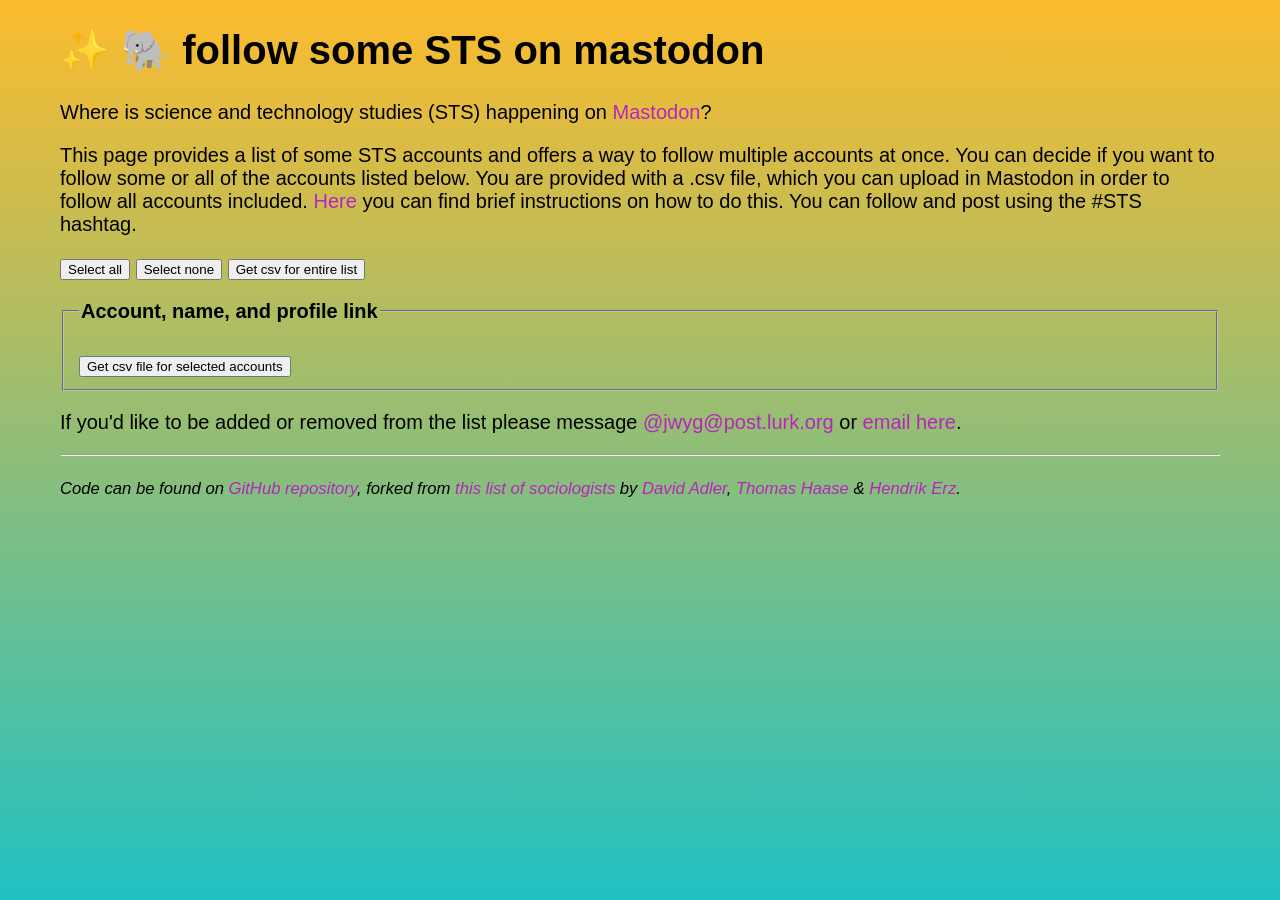
==== index.html @ 40fbdd1e "Update index.html" ====
<!DOCTYPE html>
<html>
  <head>
    <title>sts mastodon</title>
    <meta http-equiv="content-type" content="text/html; charset=utf-8" />
    <script type = "text/javascript" src="assets/js/jquery-3.6.1.min.js"></script>
    <link rel="stylesheet" type="text/css" href="assets/css/main.css">
    <!-- weitere Kopfinformationen -->
    <!-- Kommentare werden im Browser nicht angezeigt. -->
  </head>
  <body>
    <h1>&#x2728; &#128024; follow some STS on mastodon</h1>
      <p>Where is science and technology studies (STS) happening on <a href="https://en.wikipedia.org/wiki/Mastodon_(software)" target="_blank">Mastodon</a>?<p>
        <p>This page provides a list of some STS accounts and offers a way to follow multiple accounts at once. You can decide if you want to follow some or all of the accounts listed below. You are provided with a .csv file, which you can upload in Mastodon in order to follow all accounts included.
      <a href="instructions.pdf" target="_blank">Here</a> you can find brief instructions on how to do this. You can follow and post using the #STS hashtag.
    </p>

    <div>
      <p>
        <button type="button" id="all_button">Select all</button>
        <button type="button" id="none_button">Select none</button>
        <button type="button" id="all_csv_button">Get csv for entire list</button>
      </p>
    </div>

    <form method="post" action="/Tests/Post/">
      <fieldset>
          <legend><b>Account, name, and profile link</b></legend>
          <div id="sociologists_list">
          </div>
          <br>
          <!-- <input type="submit" value="Get selected accounts" id="selected_button"/> -->
          <button type="button" id="selected_button">Get csv file for selected accounts</button>
      </fieldset>
    </form>

    <p>
      If you'd like to be added or removed from the list please message <a href="https://post.lurk.org/@jwyg" target="_blank">@jwyg@post.lurk.org</a> or <a href="mailto:jonathan.gray@kcl.ac.uk" target="_blank">email here</a>.
    </p>
    <hr>
    <p>
      <small>
        <i>Code can be found on <a href="https://github.com/jwyg/mastodon-sts" target="_blank">GitHub repository</a>, forked from <a href="https://github.com/trutzig89182/Mastodon-Sociologists">this list of sociologists</a> by <a href="https://social.tchncs.de/@perspektivbrocken" target="_blank">David Adler</a>, <a href="https://social.tchncs.de/@thhaase" target="_blank">Thomas Haase</a> & <a href="https://scholar.social/@hendrikerz" target="_blank">Hendrik Erz</a>.</i>
      </small>
    </p>
    <!-- Scripts -->
      <script src="assets/js/papaparse.min.js"></script>
      <script src="assets/js/createcsv.js"></script>

  </body>


</html>
---- assets/css/main.css ----
body {
  background: rgb(34,193,195);
  background: linear-gradient(0deg, rgba(34,193,195,1) 0%, rgba(253,187,45,1) 100%);
  height: 100%;
  margin:0;
  background-repeat: no-repeat;
  background-attachment: fixed;
  margin-left: 60px;
  margin-right: 60px;
  font-size: 20px;
  width=100vpw;
  height=100vph;
  font-family: Arial, Helvetica, sans-serif;
}

a:link {
  color: #B625be;
  text-decoration: none;
}
a:visited {
  color: #B625be;
}

a:hover {
  color: #fd372d;
  text-shadow: 5px 5px  #505050;
}

a:active {
  color: #000000;
}

a.nontext:link {
  color: #000000;
  text-decoration: none;
}
a.nontext:visited {
  color: #000000;
  text-decoration: none;
}
a.nontext:hover {
  color: #F4BB44;
  text-decoration: none;
}
a.nontext:active {
  color: #000000;
  text-decoration: none;
}
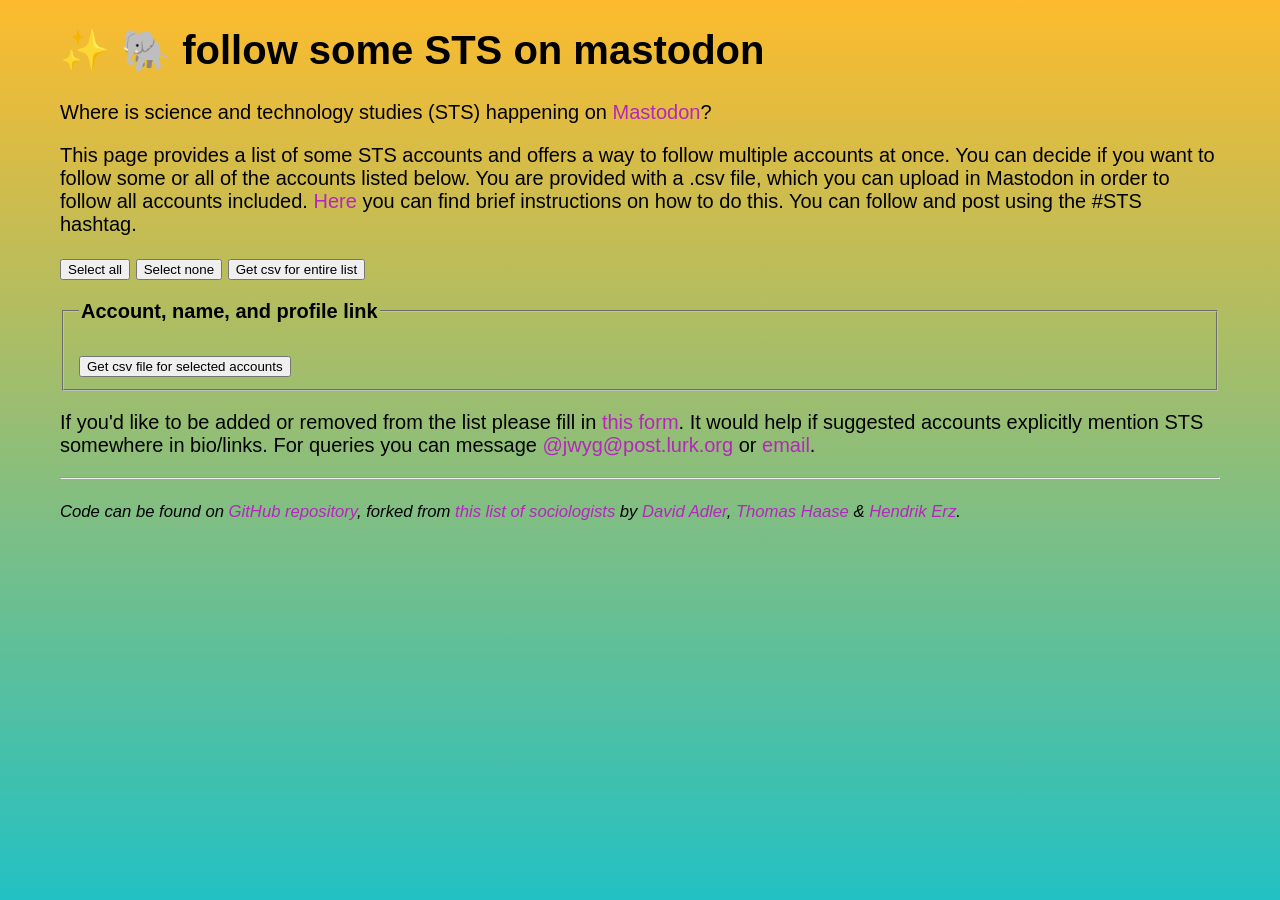
==== commit eca79439: "Update index.html" ====
--- a/index.html
+++ b/index.html
@@ -35,7 +35,7 @@
     </form>
 
     <p>
-      If you'd like to be added or removed from the list please message <a href="https://post.lurk.org/@jwyg" target="_blank">@jwyg@post.lurk.org</a> or <a href="mailto:jonathan.gray@kcl.ac.uk" target="_blank">email here</a>.
+      If you'd like to be added or removed from the list please fill in <a href="https://forms.office.com/r/7jpRXE6XQT">this form</a>. It would help if suggested accounts explicitly mention STS somewhere in bio/links. For queries you can message <a href="https://post.lurk.org/@jwyg" target="_blank">@jwyg@post.lurk.org</a> or <a href="mailto:jonathan.gray@kcl.ac.uk" target="_blank">email</a>.
     </p>
     <hr>
     <p>
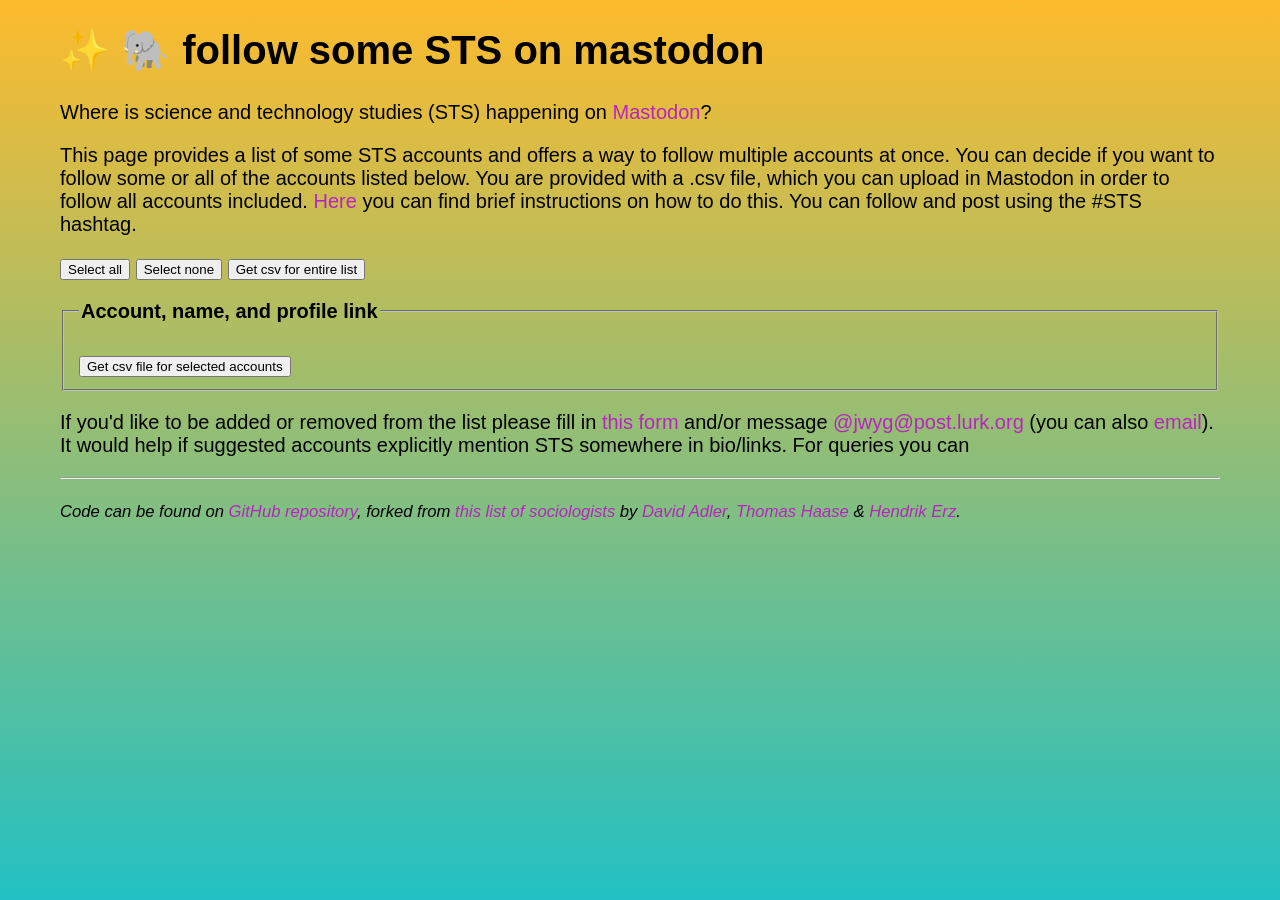
==== commit 6a8ee0fc: "Update index.html" ====
--- a/index.html
+++ b/index.html
@@ -35,7 +35,7 @@
     </form>
 
     <p>
-      If you'd like to be added or removed from the list please fill in <a href="https://forms.office.com/r/7jpRXE6XQT">this form</a>. It would help if suggested accounts explicitly mention STS somewhere in bio/links. For queries you can message <a href="https://post.lurk.org/@jwyg" target="_blank">@jwyg@post.lurk.org</a> or <a href="mailto:jonathan.gray@kcl.ac.uk" target="_blank">email</a>.
+      If you'd like to be added or removed from the list please fill in <a href="https://forms.office.com/r/7jpRXE6XQT">this form</a> and/or message <a href="https://post.lurk.org/@jwyg" target="_blank">@jwyg@post.lurk.org</a> (you can also <a href="mailto:jonathan.gray@kcl.ac.uk" target="_blank">email</a>). It would help if suggested accounts explicitly mention STS somewhere in bio/links. For queries you can 
     </p>
     <hr>
     <p>
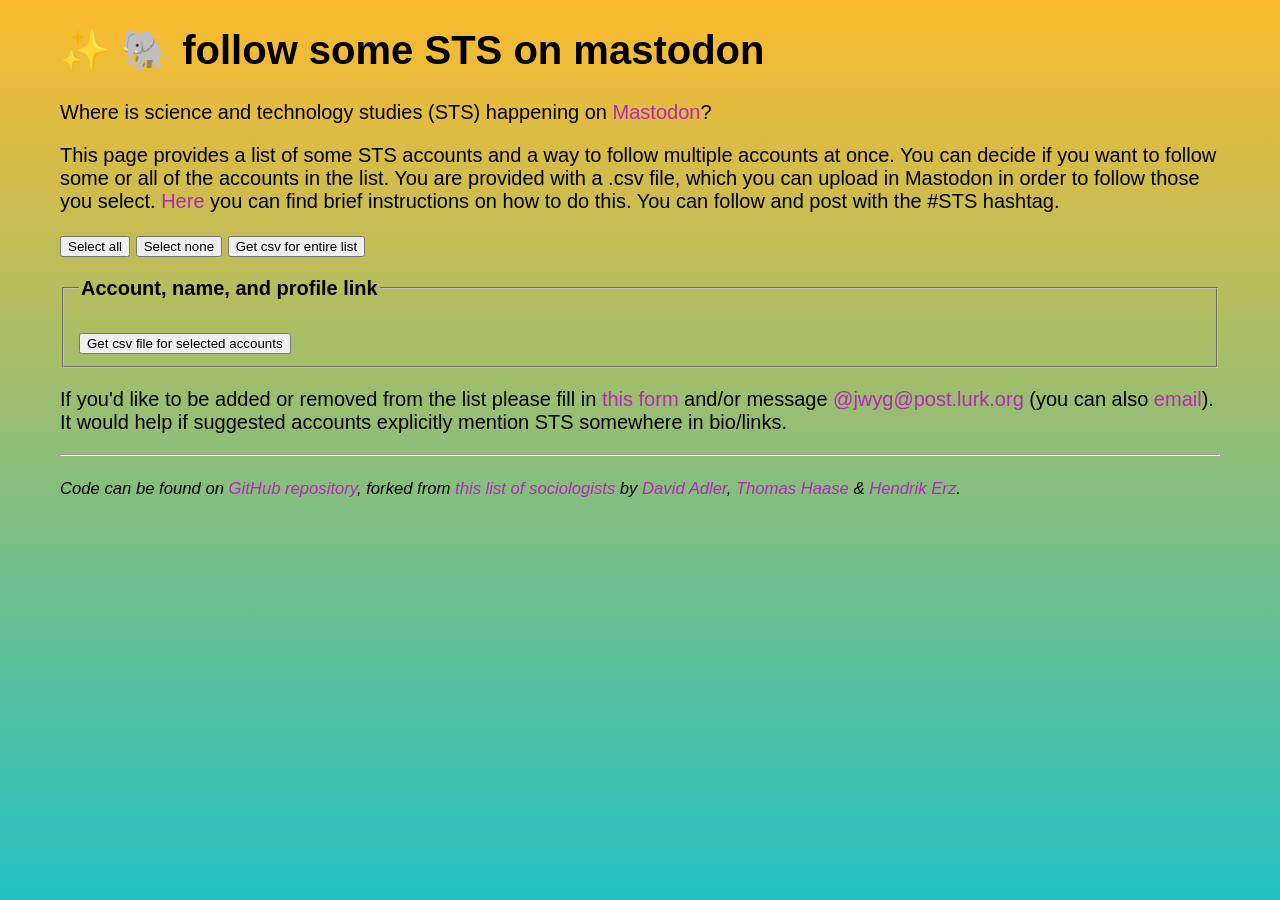
==== commit bde15f3c: "Update index.html" ====
--- a/index.html
+++ b/index.html
@@ -11,8 +11,8 @@
   <body>
     <h1>&#x2728; &#128024; follow some STS on mastodon</h1>
       <p>Where is science and technology studies (STS) happening on <a href="https://en.wikipedia.org/wiki/Mastodon_(software)" target="_blank">Mastodon</a>?<p>
-        <p>This page provides a list of some STS accounts and offers a way to follow multiple accounts at once. You can decide if you want to follow some or all of the accounts listed below. You are provided with a .csv file, which you can upload in Mastodon in order to follow all accounts included.
-      <a href="instructions.pdf" target="_blank">Here</a> you can find brief instructions on how to do this. You can follow and post using the #STS hashtag.
+        <p>This page provides a list of some STS accounts and a way to follow multiple accounts at once. You can decide if you want to follow some or all of the accounts in the list. You are provided with a .csv file, which you can upload in Mastodon in order to follow those you select.
+      <a href="instructions.pdf" target="_blank">Here</a> you can find brief instructions on how to do this. You can follow and post with the #STS hashtag.
     </p>
 
     <div>
@@ -35,7 +35,7 @@
     </form>
 
     <p>
-      If you'd like to be added or removed from the list please fill in <a href="https://forms.office.com/r/7jpRXE6XQT">this form</a> and/or message <a href="https://post.lurk.org/@jwyg" target="_blank">@jwyg@post.lurk.org</a> (you can also <a href="mailto:jonathan.gray@kcl.ac.uk" target="_blank">email</a>). It would help if suggested accounts explicitly mention STS somewhere in bio/links. For queries you can 
+      If you'd like to be added or removed from the list please fill in <a href="https://forms.office.com/r/7jpRXE6XQT">this form</a> and/or message <a href="https://post.lurk.org/@jwyg" target="_blank">@jwyg@post.lurk.org</a> (you can also <a href="mailto:jonathan.gray@kcl.ac.uk" target="_blank">email</a>). It would help if suggested accounts explicitly mention STS somewhere in bio/links.
     </p>
     <hr>
     <p>
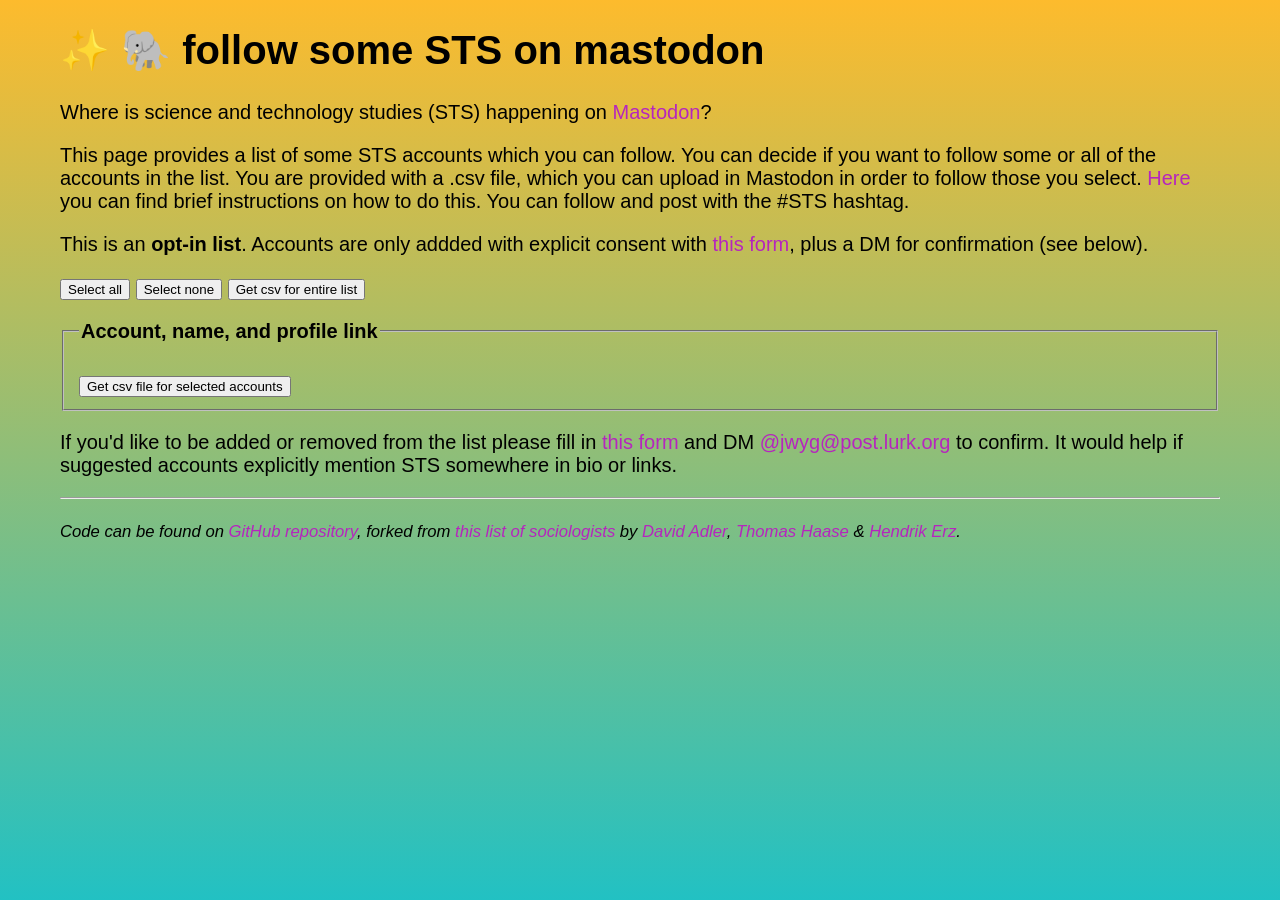
==== commit a9268aee: "Update index.html" ====
--- a/index.html
+++ b/index.html
@@ -11,10 +11,10 @@
   <body>
     <h1>&#x2728; &#128024; follow some STS on mastodon</h1>
       <p>Where is science and technology studies (STS) happening on <a href="https://en.wikipedia.org/wiki/Mastodon_(software)" target="_blank">Mastodon</a>?<p>
-        <p>This page provides a list of some STS accounts and a way to follow multiple accounts at once. You can decide if you want to follow some or all of the accounts in the list. You are provided with a .csv file, which you can upload in Mastodon in order to follow those you select.
+        <p>This page provides a list of some STS accounts which you can follow. You can decide if you want to follow some or all of the accounts in the list. You are provided with a .csv file, which you can upload in Mastodon in order to follow those you select.
       <a href="instructions.pdf" target="_blank">Here</a> you can find brief instructions on how to do this. You can follow and post with the #STS hashtag.
     </p>
-
+    <p>This is an <strong>opt-in list</strong>. Accounts are only addded with explicit consent with <a href="https://forms.office.com/r/7jpRXE6XQT">this form</a>, plus a DM for confirmation (see below).</p>
     <div>
       <p>
         <button type="button" id="all_button">Select all</button>
@@ -35,7 +35,7 @@
     </form>
 
     <p>
-      If you'd like to be added or removed from the list please fill in <a href="https://forms.office.com/r/7jpRXE6XQT">this form</a> and/or message <a href="https://post.lurk.org/@jwyg" target="_blank">@jwyg@post.lurk.org</a> (you can also <a href="mailto:jonathan.gray@kcl.ac.uk" target="_blank">email</a>). It would help if suggested accounts explicitly mention STS somewhere in bio/links.
+      If you'd like to be added or removed from the list please fill in <a href="https://forms.office.com/r/7jpRXE6XQT">this form</a> and DM <a href="https://post.lurk.org/@jwyg" target="_blank">@jwyg@post.lurk.org</a> to confirm. It would help if suggested accounts explicitly mention STS somewhere in bio or links.
     </p>
     <hr>
     <p>
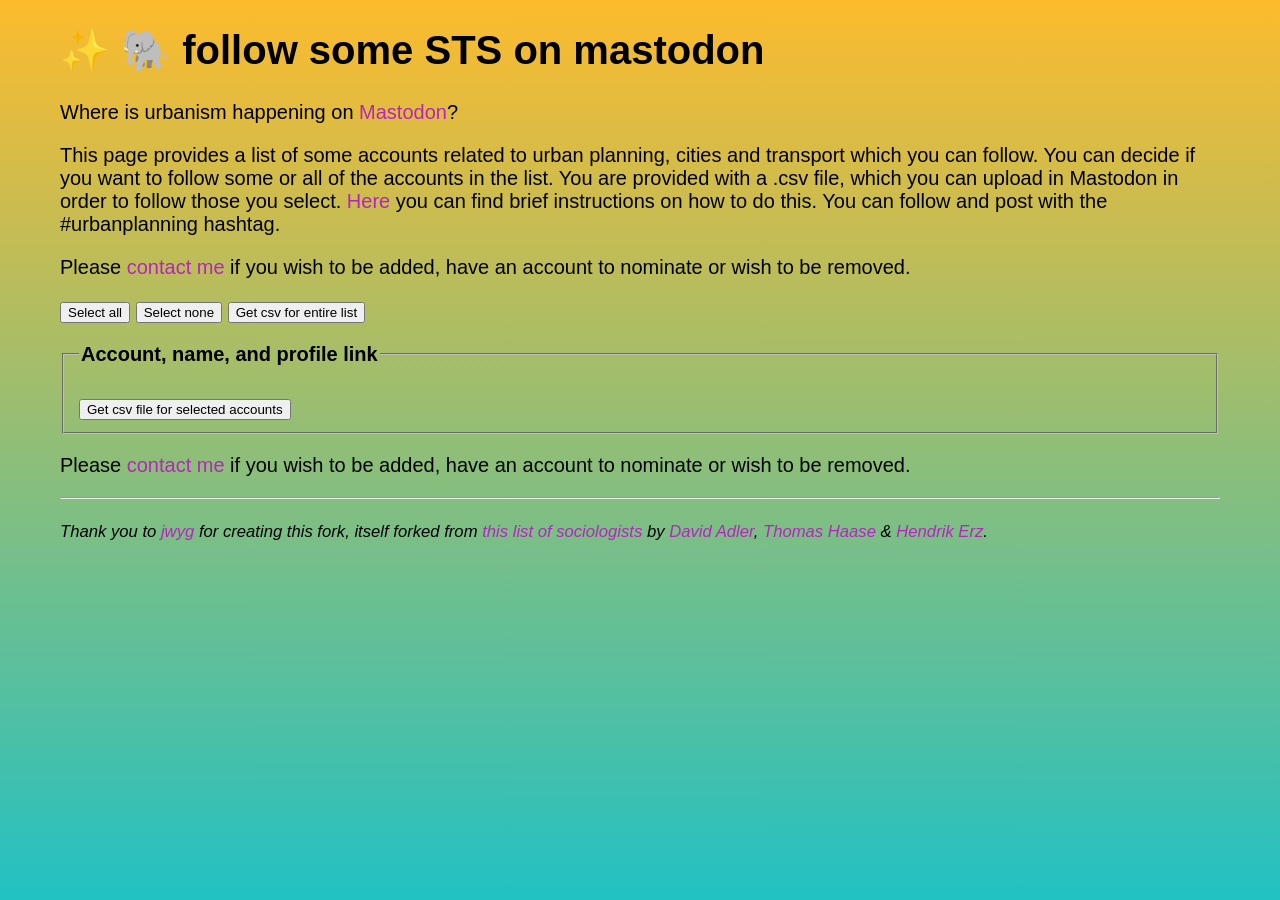
==== commit 5c7a9c6b: "Customised text" ====
--- a/index.html
+++ b/index.html
@@ -1,20 +1,18 @@
 <!DOCTYPE html>
 <html>
   <head>
-    <title>sts mastodon</title>
+    <title>Planning, cities and transport Mastodon accounts</title>
     <meta http-equiv="content-type" content="text/html; charset=utf-8" />
     <script type = "text/javascript" src="assets/js/jquery-3.6.1.min.js"></script>
     <link rel="stylesheet" type="text/css" href="assets/css/main.css">
-    <!-- weitere Kopfinformationen -->
-    <!-- Kommentare werden im Browser nicht angezeigt. -->
   </head>
   <body>
     <h1>&#x2728; &#128024; follow some STS on mastodon</h1>
-      <p>Where is science and technology studies (STS) happening on <a href="https://en.wikipedia.org/wiki/Mastodon_(software)" target="_blank">Mastodon</a>?<p>
-        <p>This page provides a list of some STS accounts which you can follow. You can decide if you want to follow some or all of the accounts in the list. You are provided with a .csv file, which you can upload in Mastodon in order to follow those you select.
-      <a href="instructions.pdf" target="_blank">Here</a> you can find brief instructions on how to do this. You can follow and post with the #STS hashtag.
+      <p>Where is urbanism happening on <a href="https://en.wikipedia.org/wiki/Mastodon_(software)" target="_blank">Mastodon</a>?<p>
+        <p>This page provides a list of some accounts related to urban planning, cities and transport which you can follow. You can decide if you want to follow some or all of the accounts in the list. You are provided with a .csv file, which you can upload in Mastodon in order to follow those you select.
+      <a href="instructions.pdf" target="_blank">Here</a> you can find brief instructions on how to do this. You can follow and post with the #urbanplanning hashtag.
     </p>
-    <p>This is an <strong>opt-in list</strong>. Accounts are only addded with explicit consent with <a href="https://forms.office.com/r/7jpRXE6XQT">this form</a>, plus a DM for confirmation (see below).</p>
+    <p>Please <a href="https://aus.social/@philip">contact me</a> if you wish to be added, have an account to nominate or wish to be removed.</p>
     <div>
       <p>
         <button type="button" id="all_button">Select all</button>
@@ -26,7 +24,7 @@
     <form method="post" action="/Tests/Post/">
       <fieldset>
           <legend><b>Account, name, and profile link</b></legend>
-          <div id="sociologists_list">
+          <div id="urbanists_list">
           </div>
           <br>
           <!-- <input type="submit" value="Get selected accounts" id="selected_button"/> -->
@@ -34,13 +32,11 @@
       </fieldset>
     </form>
 
-    <p>
-      If you'd like to be added or removed from the list please fill in <a href="https://forms.office.com/r/7jpRXE6XQT">this form</a> and DM <a href="https://post.lurk.org/@jwyg" target="_blank">@jwyg@post.lurk.org</a> to confirm. It would help if suggested accounts explicitly mention STS somewhere in bio or links.
-    </p>
+    <p>Please <a href="https://aus.social/@philip">contact me</a> if you wish to be added, have an account to nominate or wish to be removed.</p>
     <hr>
     <p>
       <small>
-        <i>Code can be found on <a href="https://github.com/jwyg/mastodon-sts" target="_blank">GitHub repository</a>, forked from <a href="https://github.com/trutzig89182/Mastodon-Sociologists">this list of sociologists</a> by <a href="https://social.tchncs.de/@perspektivbrocken" target="_blank">David Adler</a>, <a href="https://social.tchncs.de/@thhaase" target="_blank">Thomas Haase</a> & <a href="https://scholar.social/@hendrikerz" target="_blank">Hendrik Erz</a>.</i>
+        <i>Thank you to <a href="https://github.com/jwyg/mastodon-sts">jwyg</a> for creating this fork, itself forked from <a href="https://github.com/trutzig89182/Mastodon-Sociologists">this list of sociologists</a> by <a href="https://social.tchncs.de/@perspektivbrocken" target="_blank">David Adler</a>, <a href="https://social.tchncs.de/@thhaase" target="_blank">Thomas Haase</a> & <a href="https://scholar.social/@hendrikerz" target="_blank">Hendrik Erz</a>.</i>
       </small>
     </p>
     <!-- Scripts -->
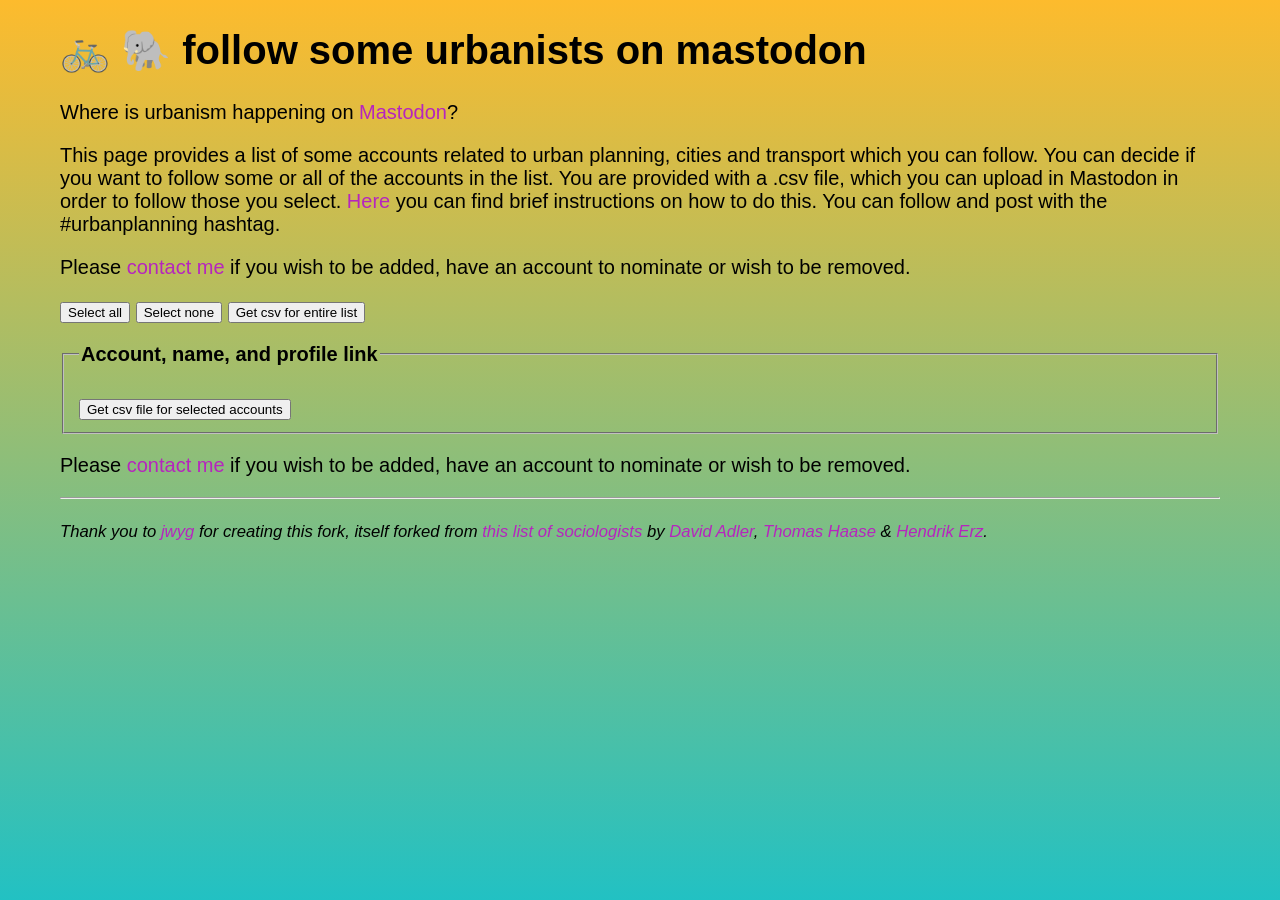
==== commit b4f70c26: "Changed name to urbanists" ====
--- a/index.html
+++ b/index.html
@@ -7,7 +7,7 @@
     <link rel="stylesheet" type="text/css" href="assets/css/main.css">
   </head>
   <body>
-    <h1>&#x2728; &#128024; follow some STS on mastodon</h1>
+    <h1>&#x1f6b2; &#128024; follow some urbanists on mastodon</h1>
       <p>Where is urbanism happening on <a href="https://en.wikipedia.org/wiki/Mastodon_(software)" target="_blank">Mastodon</a>?<p>
         <p>This page provides a list of some accounts related to urban planning, cities and transport which you can follow. You can decide if you want to follow some or all of the accounts in the list. You are provided with a .csv file, which you can upload in Mastodon in order to follow those you select.
       <a href="instructions.pdf" target="_blank">Here</a> you can find brief instructions on how to do this. You can follow and post with the #urbanplanning hashtag.
